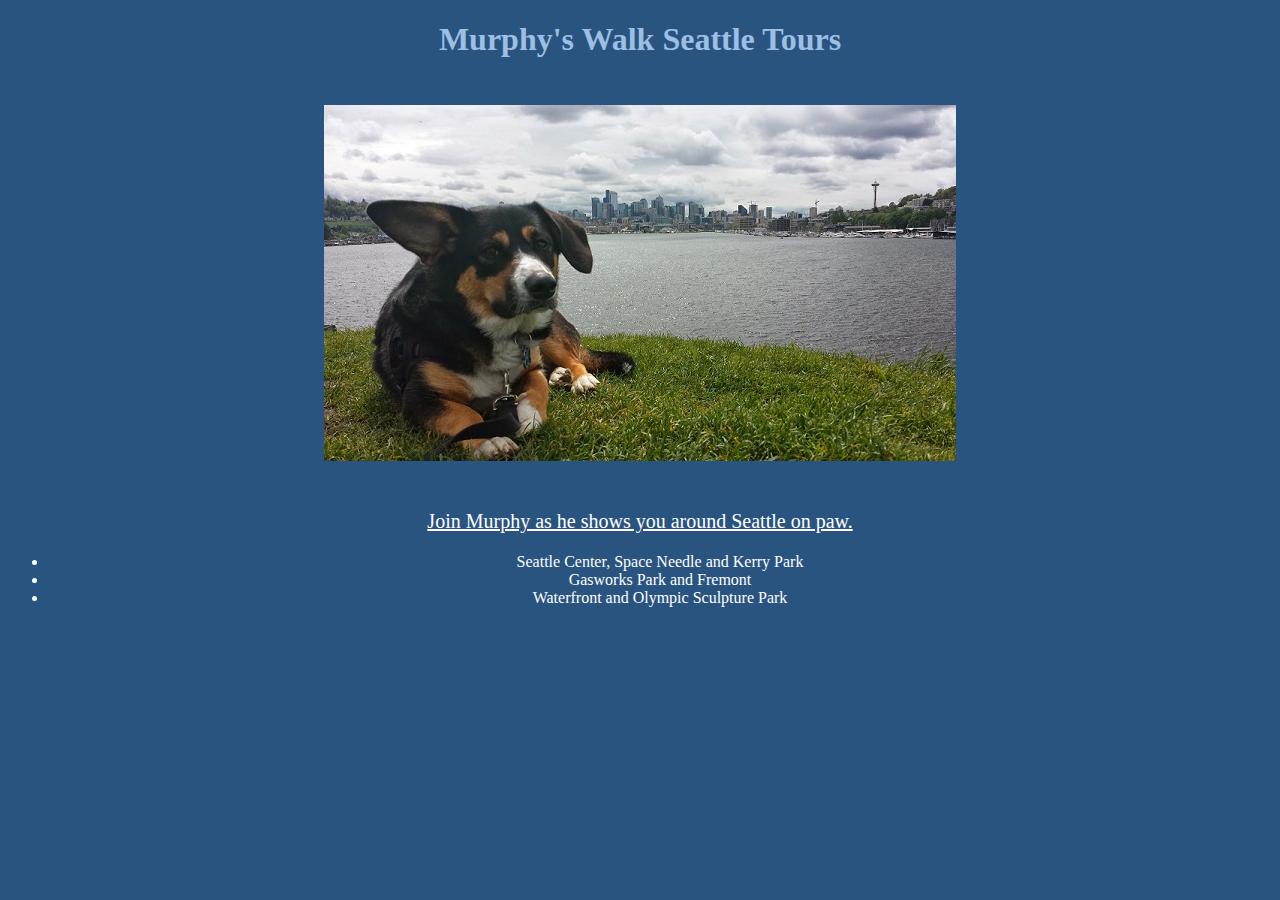
==== unit_3/index.html @ 3857bf3c "unit 3" ====
<!DOCTYPE html>
<html>
<head>
	<title>Murphy's Walk Seattle Tours</title>
	<link rel="stylesheet" type="text/css" href="css/style.css">
</head>

<body>
	<h1 id="h1">Murphy's Walk Seattle Tours</h1>
	<img id= "img" src="images/murphunion.jpg">
	<p id="slogan">Join Murphy as he shows you around Seattle on paw.</p>
	<p></p>
	<ul>
	<li>Seattle Center, Space Needle and Kerry Park</li>
	<li>Gasworks Park and Fremont</li>
	<li>Waterfront and Olympic Sculpture Park</li>
	</ul>
</html>
---- unit_3/css/style.css ----
body {
	background-color: #29547f;
	text-align: center;
	color: white;
	

}
#h1 {
	color: #9cbfe3;

}

#slogan {
	font-size: 20px;
	text-decoration: underline;
}

#img  {
    padding-top: 25px;
    padding-right: 50px;
    padding-bottom: 25px;
    padding-left: 50px;
}
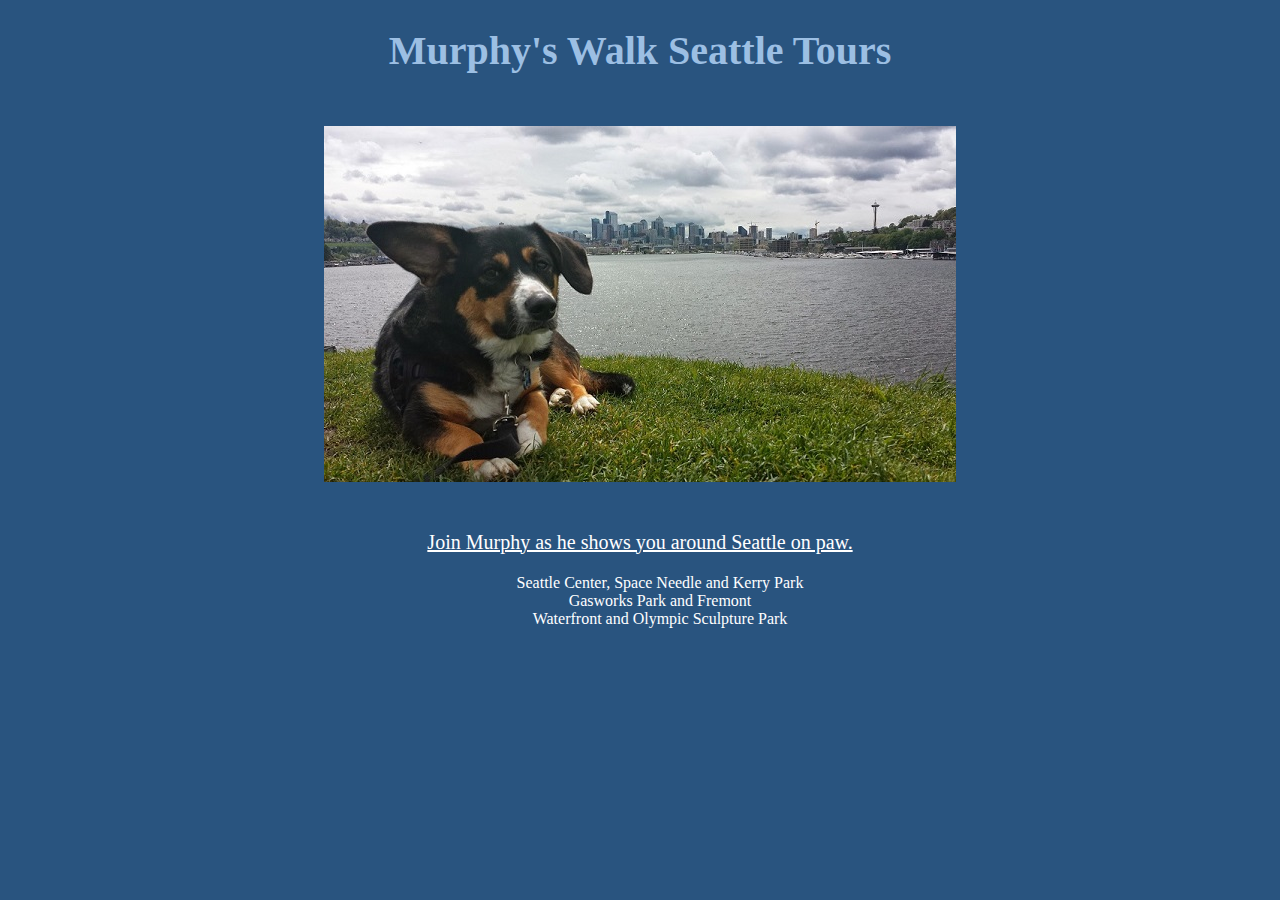
==== commit 2d5bf0f5: "updating list style" ====
--- a/unit_3/index.html
+++ b/unit_3/index.html
@@ -1,4 +1,5 @@
 <!DOCTYPE html>
+
 <html>
 <head>
 	<title>Murphy's Walk Seattle Tours</title>
@@ -7,10 +8,10 @@
 
 <body>
 	<h1 id="h1">Murphy's Walk Seattle Tours</h1>
-	<img id= "img" src="images/murphunion.jpg">
+	<img id="img" src="images/murphunion.jpg">
 	<p id="slogan">Join Murphy as he shows you around Seattle on paw.</p>
 	<p></p>
-	<ul>
+	<ul id="ul">
 	<li>Seattle Center, Space Needle and Kerry Park</li>
 	<li>Gasworks Park and Fremont</li>
 	<li>Waterfront and Olympic Sculpture Park</li>
--- a/unit_3/css/style.css
+++ b/unit_3/css/style.css
@@ -6,8 +6,8 @@
 
 }
 #h1 {
+	font-size: 40px;
 	color: #9cbfe3;
-
 }
 
 #slogan {
@@ -16,8 +16,8 @@
 }
 
 #img  {
-    padding-top: 25px;
-    padding-right: 50px;
-    padding-bottom: 25px;
-    padding-left: 50px;
-}+    padding: 25px;
+}
+ul {
+      list-style-type: none;
+}
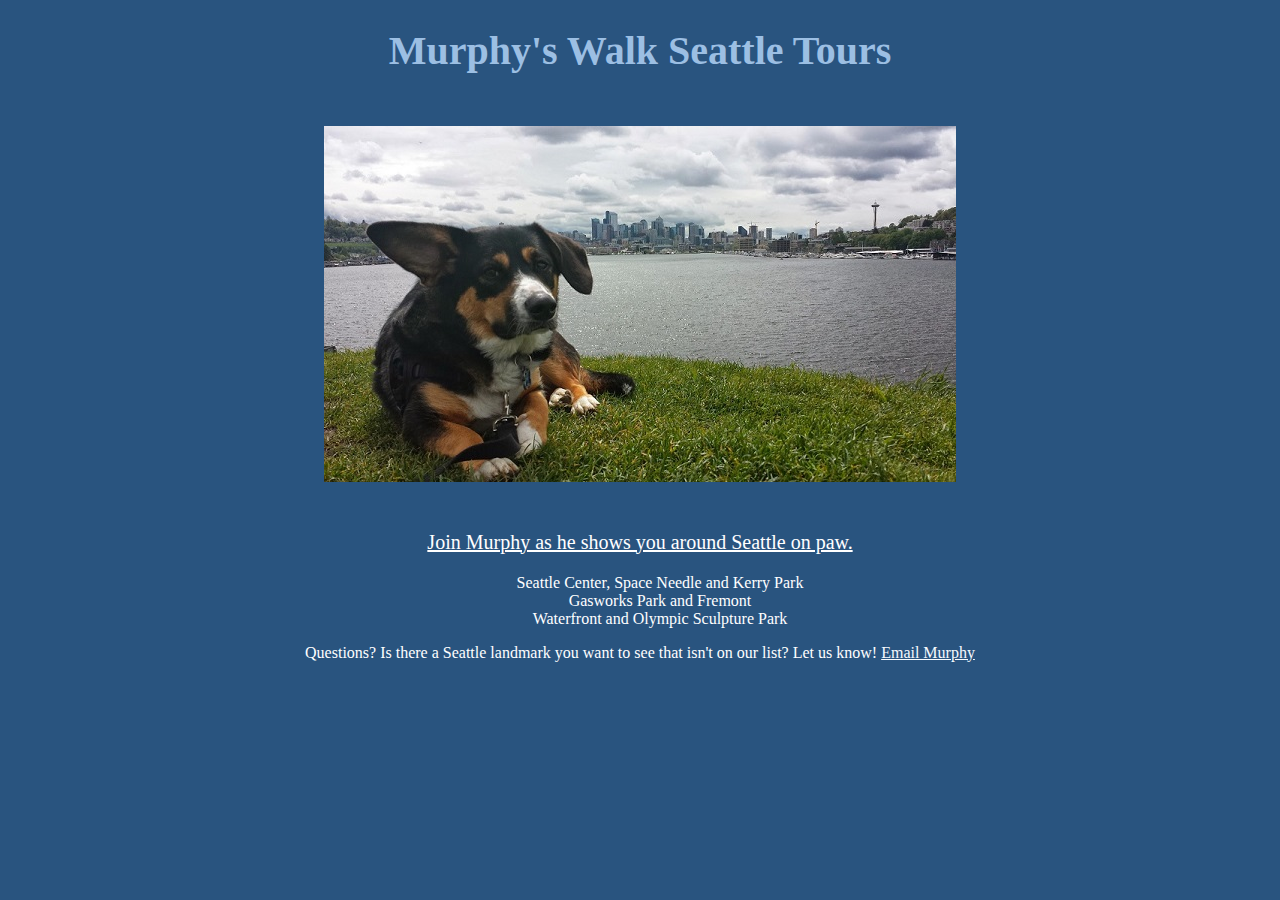
==== commit 8f83cc8a: "added contact info" ====
--- a/unit_3/index.html
+++ b/unit_3/index.html
@@ -16,4 +16,8 @@
 	<li>Gasworks Park and Fremont</li>
 	<li>Waterfront and Olympic Sculpture Park</li>
 	</ul>
+	<p>
+Questions? Is there a Seattle landmark you want to see that isn't on our list? Let us know!
+<a class="mailto" href="mailto:murphythecorgimix@gmail.com">Email Murphy</a>
+</p>
 </html>--- a/unit_3/css/style.css
+++ b/unit_3/css/style.css
@@ -18,6 +18,11 @@
 #img  {
     padding: 25px;
 }
-ul {
+#ul {
       list-style-type: none;
 }
+
+.mailto {
+	color: #f6fafe
+}
+
